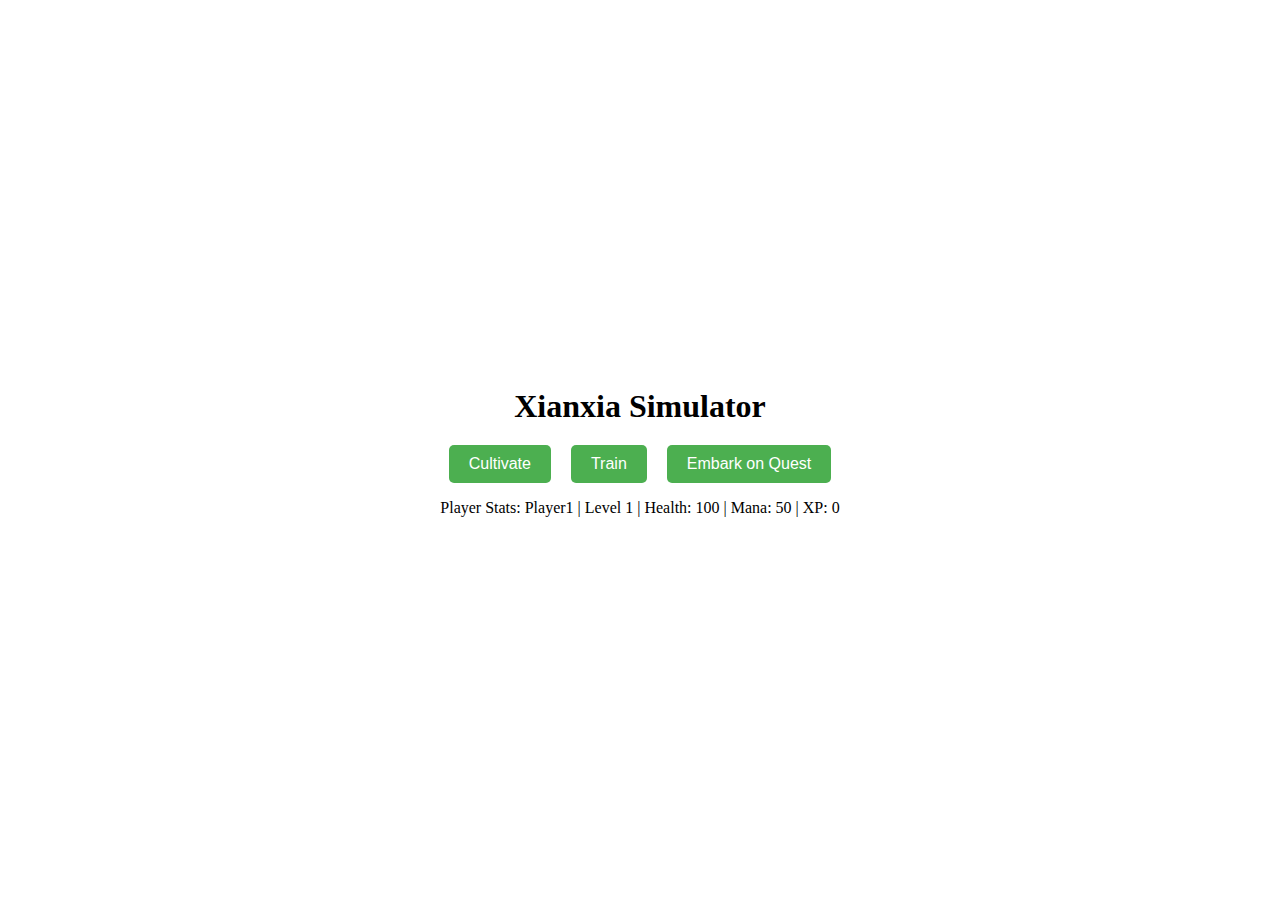
==== gamePage.html @ f2d23717 "Update gamePage.html" ====
<!-- gamePage.html -->

<!DOCTYPE html>
<html lang="en">
<head>
    <meta charset="UTF-8">
    <meta http-equiv="X-UA-Compatible" content="IE=edge">
    <meta name="viewport" content="width=device-width, initial-scale=1.0">
    <title>Xianxia Simulator</title>
    <link rel="stylesheet" type="text/css" href="style.css">
    <style>
        body {
            display: flex;
            flex-direction: column;
            align-items: center;
            justify-content: center;
            height: 100vh;
            margin: 0;
        }

        h1 {
            text-align: center;
            margin-bottom: 20px;
        }

        .button-container {
            display: flex;
            gap: 20px;
        }

        button {
            padding: 10px 20px;
            font-size: 16px;
            cursor: pointer;
            background-color: #4CAF50;
            color: white;
            border: none;
            border-radius: 5px;
        }

        button:hover {
            background-color: #45a049;
        }
    </style>
</head>
<body>
    <!-- Game title at the top of the screen -->
    <h1>Xianxia Simulator</h1>

    <!-- Button container for game features -->
    <div class="button-container">
        <button id="cultivateButton">Cultivate</button>
        <button id="trainButton">Train</button>
        <button id="questButton">Embark on Quest</button>
    </div>

    <!-- Display player stats -->
    <p id="playerStats">Player Stats: Player1 | Level 1 | Health: 100 | Mana: 50 | XP: 0</p>

    <!-- Script to handle game logic -->
    <script type="text/javascript" src="gameScript.js"></script>
</body>
</html>
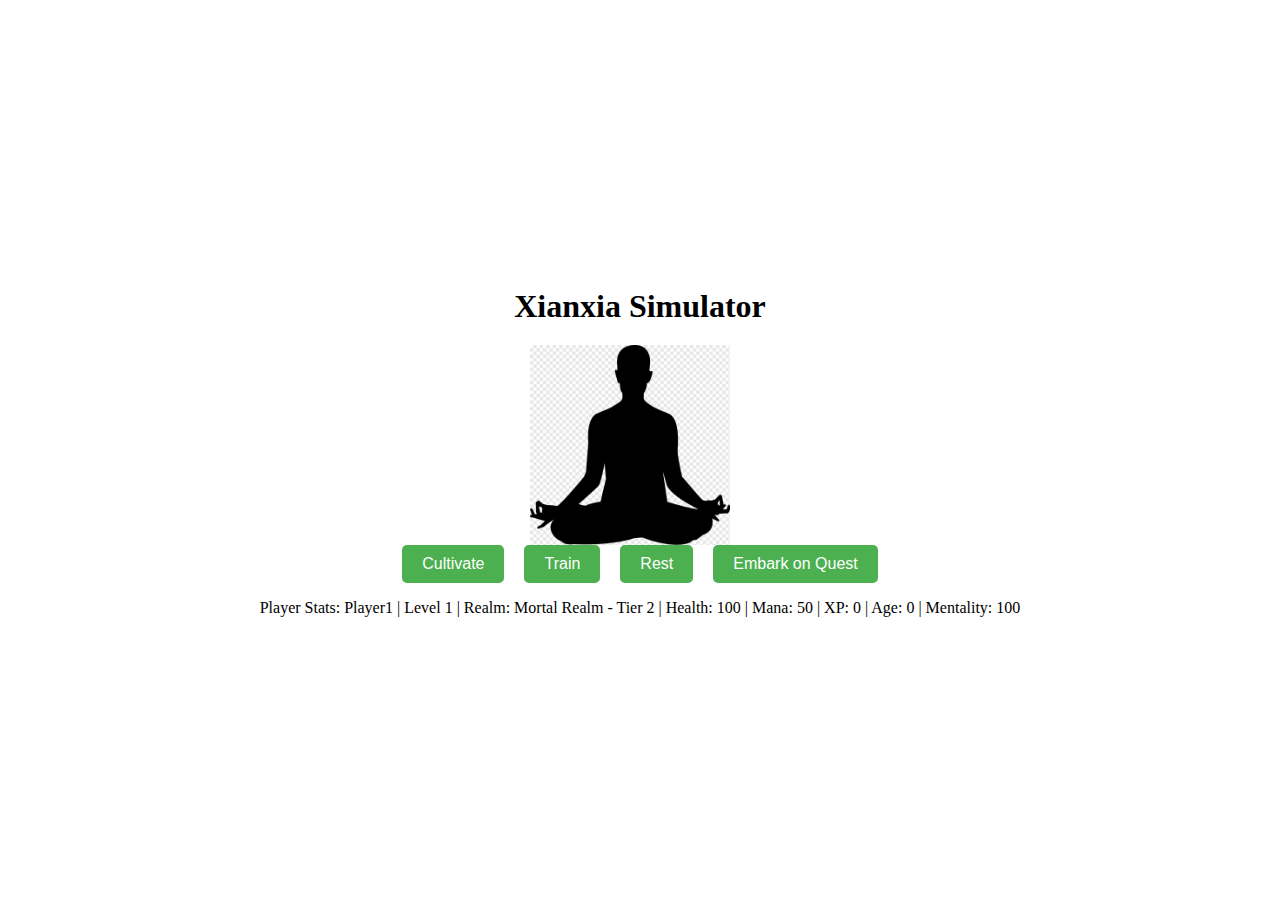
==== commit 27e237b4: "Update gamePage.html" ====
--- a/gamePage.html
+++ b/gamePage.html
@@ -41,16 +41,25 @@
         button:hover {
             background-color: #45a049;
         }
+
+        .cultivation-image {
+            max-width: 200px; /* Set the maximum width of the image */
+            margin-right: 20px; /* Add margin to separate the image from buttons */
+        }
     </style>
 </head>
 <body>
     <!-- Game title at the top of the screen -->
     <h1>Xianxia Simulator</h1>
 
+    <!-- Image of a fully black human in a lotus position -->
+    <img class="cultivation-image" src="png-transparent-meditation-lotus-position-buddhism-calmness-yoga-buddhism-physical-fitness-position-silhouette.png" alt="Cultivation Image">
+
     <!-- Button container for game features -->
     <div class="button-container">
         <button id="cultivateButton">Cultivate</button>
         <button id="trainButton">Train</button>
+        <button id="restButton">Rest</button>
         <button id="questButton">Embark on Quest</button>
     </div>
 
